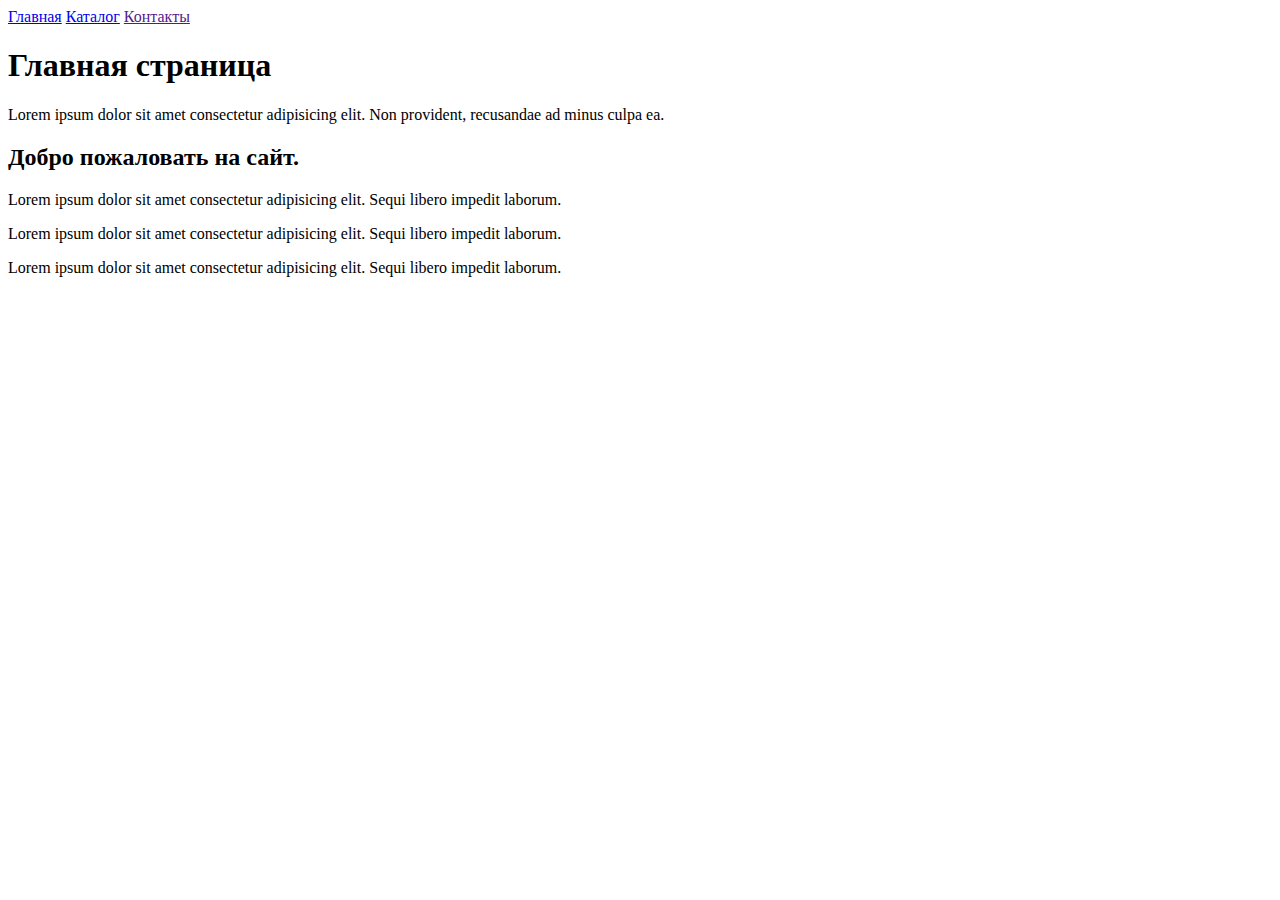
==== index.html @ a40ce73f "initial commit" ====
<!DOCTYPE html>
<html lang="en">

<head>
    <meta charset="UTF-8">
    <meta name="viewport" content="width=device-width, initial-scale=1.0">
    <title>Главная</title>
</head>

<body>
    <a href="index.html">Главная</a>
    <a href="catalog/catalog.html">Каталог</a>
    <a href="">Контакты</a>
    <h1>Главная страница</h1>
    <p>Lorem ipsum dolor sit amet consectetur adipisicing elit. Non provident, recusandae ad minus culpa ea.
    </p>
    <h2>Добро пожаловать на сайт.</h2>
    <p>Lorem ipsum dolor sit amet consectetur adipisicing elit. Sequi libero impedit laborum.</p>
    <p>Lorem ipsum dolor sit amet consectetur adipisicing elit. Sequi libero impedit laborum.</p>
    <p>Lorem ipsum dolor sit amet consectetur adipisicing elit. Sequi libero impedit laborum.</p>
</body>

</html>
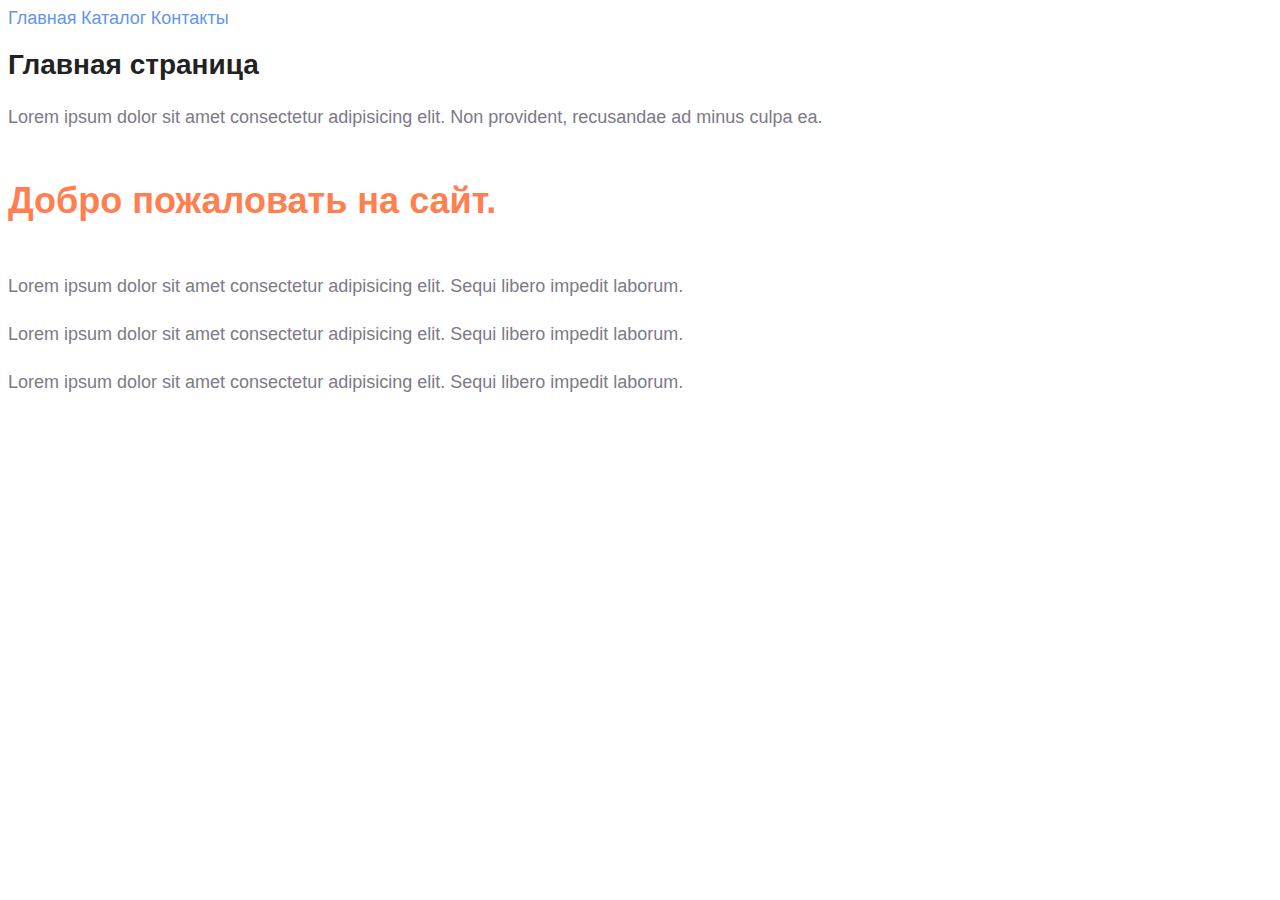
==== commit bfe92b84: "Завершил 2 ДЗ" ====
--- a/index.html
+++ b/index.html
@@ -5,19 +5,21 @@
     <meta charset="UTF-8">
     <meta name="viewport" content="width=device-width, initial-scale=1.0">
     <title>Главная</title>
+    <link rel="stylesheet" href="style.css">
 </head>
 
 <body>
-    <a href="index.html">Главная</a>
-    <a href="catalog/catalog.html">Каталог</a>
-    <a href="">Контакты</a>
-    <h1>Главная страница</h1>
-    <p>Lorem ipsum dolor sit amet consectetur adipisicing elit. Non provident, recusandae ad minus culpa ea.
+    <a class="link__menu" href="index.html">Главная</a>
+    <a class="link__menu" href="catalog/catalog.html">Каталог</a>
+    <a class="link__menu" href="">Контакты</a>
+    <h1 class="title">Главная страница</h1>
+    <p class="text">Lorem ipsum dolor sit amet consectetur adipisicing elit. Non provident, recusandae ad minus culpa
+        ea.
     </p>
-    <h2>Добро пожаловать на сайт.</h2>
-    <p>Lorem ipsum dolor sit amet consectetur adipisicing elit. Sequi libero impedit laborum.</p>
-    <p>Lorem ipsum dolor sit amet consectetur adipisicing elit. Sequi libero impedit laborum.</p>
-    <p>Lorem ipsum dolor sit amet consectetur adipisicing elit. Sequi libero impedit laborum.</p>
+    <h2 class="subtitle">Добро пожаловать на сайт.</h2>
+    <p class="text">Lorem ipsum dolor sit amet consectetur adipisicing elit. Sequi libero impedit laborum.</p>
+    <p class="text">Lorem ipsum dolor sit amet consectetur adipisicing elit. Sequi libero impedit laborum.</p>
+    <p class="text">Lorem ipsum dolor sit amet consectetur adipisicing elit. Sequi libero impedit laborum.</p>
 </body>
 
 </html>--- a/style.css
+++ b/style.css
@@ -0,0 +1,31 @@
+body {
+    font-family: sans-serif;
+}
+a {
+    text-decoration: none;
+}
+.link__menu {
+    color: cornflowerblue;
+    font-size: 18px;
+    line-height: 20px;
+}
+.title {
+    color: #222222;
+    font-size: 28px;
+    line-height: 36px;
+    font-weight: bold;
+}
+.text {
+    font-style: normal;
+    font-weight: 300;
+    font-size: 18px;
+    line-height: 30px;
+    color: #7D7987;
+}
+.subtitle {
+    color: coral;
+    font-style: normal;
+    font-weight: 700;
+    font-size: 36px;
+    line-height: 80px;
+}